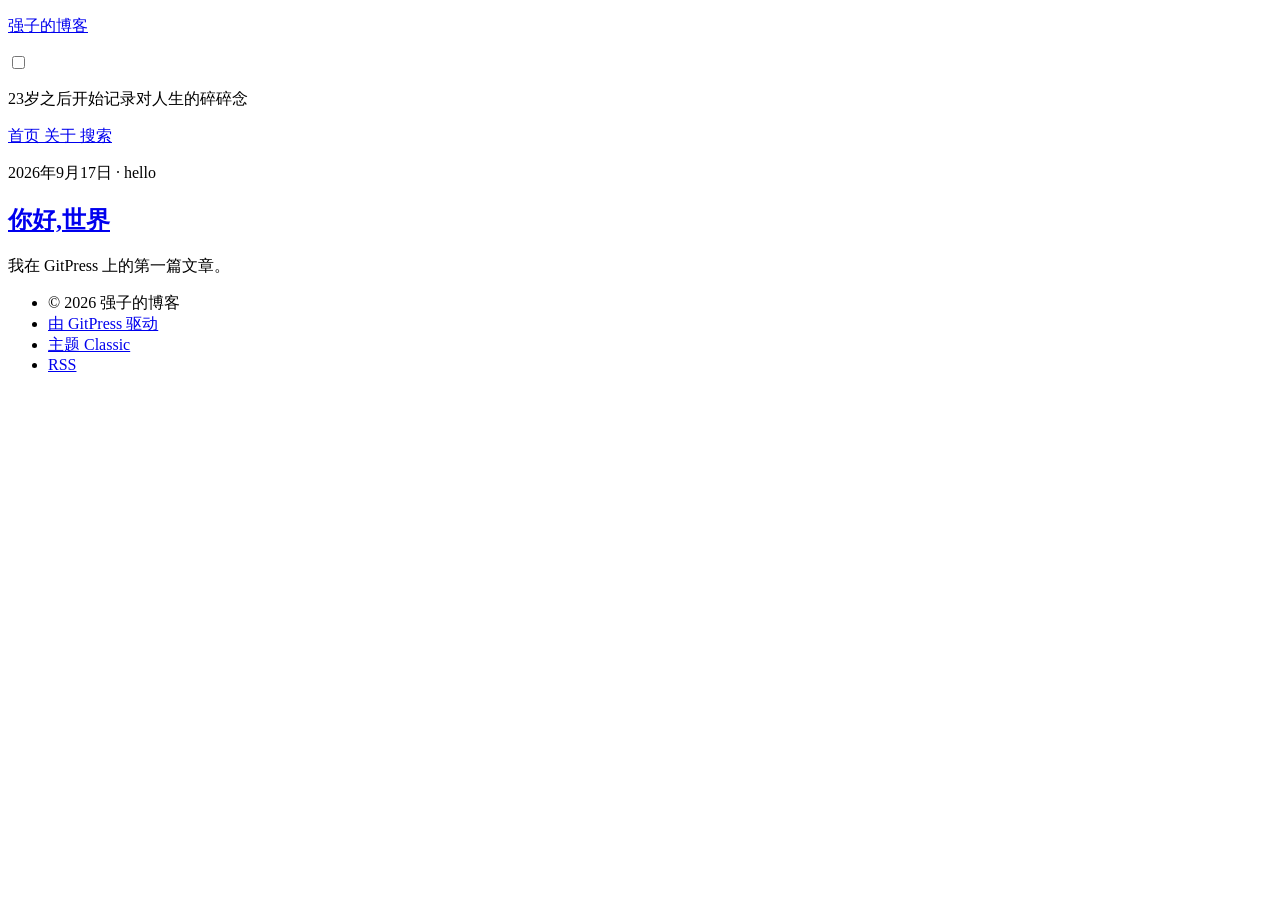
==== index.html @ 52f5b04f "GitPress build from d64d4d291b27" ====
<!DOCTYPE html><html lang="zh-CN" style="--accent: #a85a2a"> <head><meta charset="utf-8"><meta name="viewport" content="width=device-width, initial-scale=1"><title>强子的博客</title><meta name="description" content="23岁之后开始记录对人生的碎碎念"><meta name="generator" content="GitPress"><link rel="canonical" href="https://ywq-norepeat-web.github.io/qiang-blog/"><meta property="og:type" content="website"><meta property="og:title" content="强子的博客"><meta property="og:description" content="23岁之后开始记录对人生的碎碎念"><meta property="og:url" content="https://ywq-norepeat-web.github.io/qiang-blog/"><meta name="twitter:card" content="summary"><meta name="twitter:title" content="强子的博客"><meta name="twitter:description" content="23岁之后开始记录对人生的碎碎念"><script type="application/ld+json">{"@context":"https://schema.org","@type":"WebSite","name":"强子的博客","description":"23岁之后开始记录对人生的碎碎念","url":"https://ywq-norepeat-web.github.io/qiang-blog/"}</script><link rel="alternate" type="application/rss+xml" title="强子的博客" href="/qiang-blog/rss.xml"><link rel="stylesheet" href="/qiang-blog/_astro/_page_.W3aUXSeb.css"><script id="gitpress-build-check">(function(){var BUILD_ID="d64d4d291b27";var META="/qiang-blog/gitpress-build.json";var SW="/qiang-blog/sw.js";var SCOPE="/qiang-blog/";try{if("serviceWorker"in navigator)navigator.serviceWorker.register(SW,{scope:SCOPE});}catch(e){}fetch(META+(META.indexOf("?")>=0?"&":"?")+"t="+Date.now(),{cache:"no-store"}).then(function(r){return r.ok?r.json():null;}).then(function(meta){if(!meta||!meta.id||meta.id===BUILD_ID)return;var key="gp-bust:"+meta.id;try{if(sessionStorage.getItem(key))return;sessionStorage.setItem(key,"1");}catch(e){}if(typeof caches!=="undefined"){caches.keys().then(function(keys){return Promise.all(keys.map(function(k){return caches.delete(k);}));}).finally(function(){location.reload();});}else{location.reload();}}).catch(function(){});})();</script></head> <body> <header class="site-header" data-pagefind-ignore> <div class="site-brand">  <div class="site-brand-copy">  <p class="site-title"> <a href="/qiang-blog/">强子的博客</a> </p> </div> </div> <input type="checkbox" id="nav-toggle" class="nav-toggle-checkbox"> <label for="nav-toggle" class="nav-toggle-label" aria-label="Toggle menu"> <span></span><span></span><span></span> </label> <p class="site-tagline">23岁之后开始记录对人生的碎碎念</p> <nav class="site-nav"> <a href="/qiang-blog/"> 首页 </a><a href="/qiang-blog/about/"> 关于 </a><a href="/qiang-blog/search/"> 搜索 </a> </nav> </header> <main class="site-main"> <article class="post-item"> <p class="post-meta"> 2026年9月17日  · hello </p> <h2> <a href="/qiang-blog/posts/hello-world/">你好,世界</a> </h2> <p class="post-excerpt">我在 GitPress 上的第一篇文章。</p> </article>  </main> <footer class="site-footer" data-pagefind-ignore> <ul class="site-footer-list"> <li> <span>© 2026 强子的博客</span> </li><li> <a href="https://gitpress.net" target="_blank" rel="generator">  由 GitPress 驱动 </a> </li><li> <a href="https://github.com/tap6/gitpress" target="_blank" rel="noopener noreferrer">  主题 Classic </a> </li><li> <a href="/qiang-blog/rss.xml">  RSS </a> </li> </ul> </footer> </body></html>
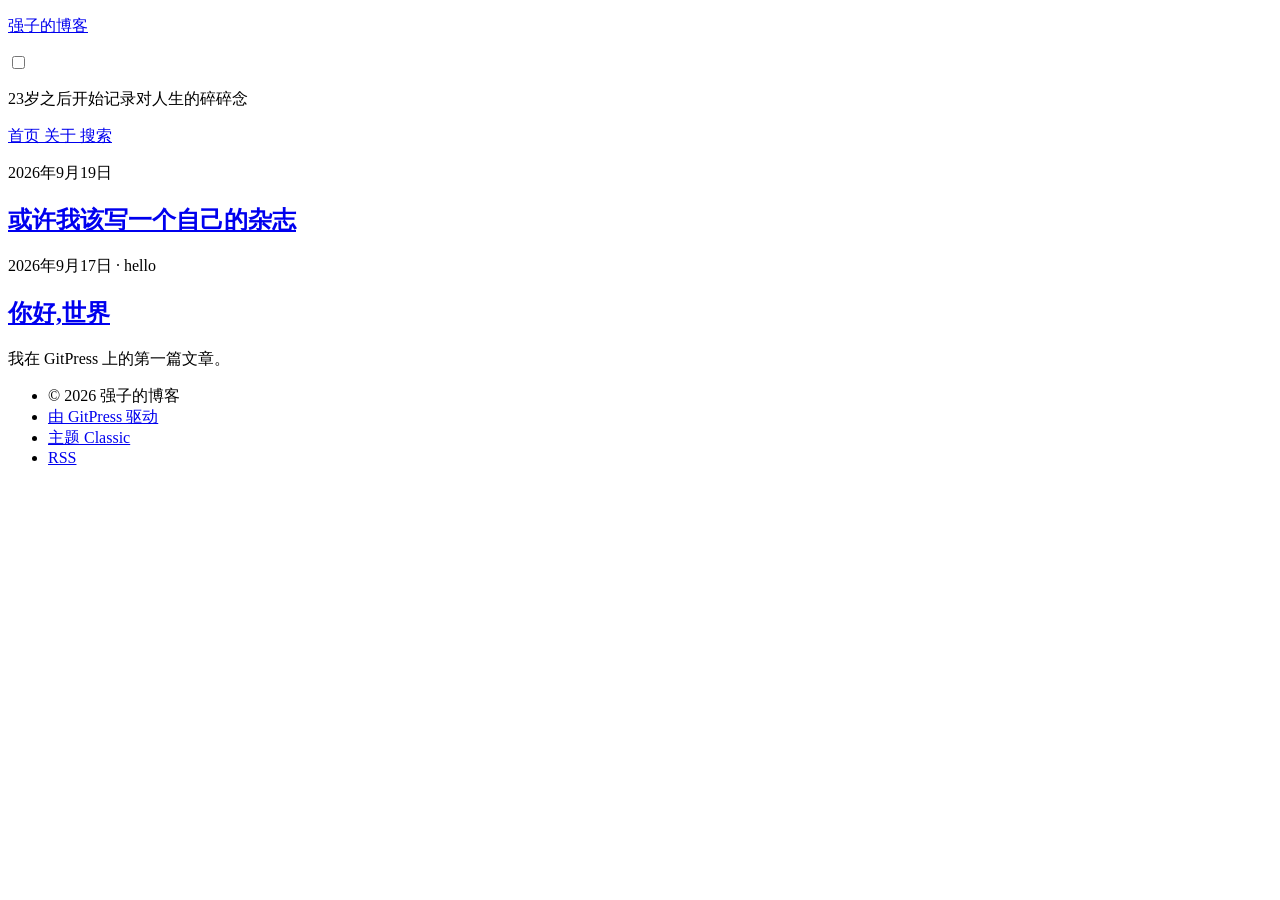
==== commit 9addd8ea: "GitPress build from 3d54455ce9d9" ====
--- a/index.html
+++ b/index.html
@@ -1 +1 @@
-<!DOCTYPE html><html lang="zh-CN" style="--accent: #a85a2a"> <head><meta charset="utf-8"><meta name="viewport" content="width=device-width, initial-scale=1"><title>强子的博客</title><meta name="description" content="23岁之后开始记录对人生的碎碎念"><meta name="generator" content="GitPress"><link rel="canonical" href="https://ywq-norepeat-web.github.io/qiang-blog/"><meta property="og:type" content="website"><meta property="og:title" content="强子的博客"><meta property="og:description" content="23岁之后开始记录对人生的碎碎念"><meta property="og:url" content="https://ywq-norepeat-web.github.io/qiang-blog/"><meta name="twitter:card" content="summary"><meta name="twitter:title" content="强子的博客"><meta name="twitter:description" content="23岁之后开始记录对人生的碎碎念"><script type="application/ld+json">{"@context":"https://schema.org","@type":"WebSite","name":"强子的博客","description":"23岁之后开始记录对人生的碎碎念","url":"https://ywq-norepeat-web.github.io/qiang-blog/"}</script><link rel="alternate" type="application/rss+xml" title="强子的博客" href="/qiang-blog/rss.xml"><link rel="stylesheet" href="/qiang-blog/_astro/_page_.W3aUXSeb.css"><script id="gitpress-build-check">(function(){var BUILD_ID="d64d4d291b27";var META="/qiang-blog/gitpress-build.json";var SW="/qiang-blog/sw.js";var SCOPE="/qiang-blog/";try{if("serviceWorker"in navigator)navigator.serviceWorker.register(SW,{scope:SCOPE});}catch(e){}fetch(META+(META.indexOf("?")>=0?"&":"?")+"t="+Date.now(),{cache:"no-store"}).then(function(r){return r.ok?r.json():null;}).then(function(meta){if(!meta||!meta.id||meta.id===BUILD_ID)return;var key="gp-bust:"+meta.id;try{if(sessionStorage.getItem(key))return;sessionStorage.setItem(key,"1");}catch(e){}if(typeof caches!=="undefined"){caches.keys().then(function(keys){return Promise.all(keys.map(function(k){return caches.delete(k);}));}).finally(function(){location.reload();});}else{location.reload();}}).catch(function(){});})();</script></head> <body> <header class="site-header" data-pagefind-ignore> <div class="site-brand">  <div class="site-brand-copy">  <p class="site-title"> <a href="/qiang-blog/">强子的博客</a> </p> </div> </div> <input type="checkbox" id="nav-toggle" class="nav-toggle-checkbox"> <label for="nav-toggle" class="nav-toggle-label" aria-label="Toggle menu"> <span></span><span></span><span></span> </label> <p class="site-tagline">23岁之后开始记录对人生的碎碎念</p> <nav class="site-nav"> <a href="/qiang-blog/"> 首页 </a><a href="/qiang-blog/about/"> 关于 </a><a href="/qiang-blog/search/"> 搜索 </a> </nav> </header> <main class="site-main"> <article class="post-item"> <p class="post-meta"> 2026年9月17日  · hello </p> <h2> <a href="/qiang-blog/posts/hello-world/">你好,世界</a> </h2> <p class="post-excerpt">我在 GitPress 上的第一篇文章。</p> </article>  </main> <footer class="site-footer" data-pagefind-ignore> <ul class="site-footer-list"> <li> <span>© 2026 强子的博客</span> </li><li> <a href="https://gitpress.net" target="_blank" rel="generator">  由 GitPress 驱动 </a> </li><li> <a href="https://github.com/tap6/gitpress" target="_blank" rel="noopener noreferrer">  主题 Classic </a> </li><li> <a href="/qiang-blog/rss.xml">  RSS </a> </li> </ul> </footer> </body></html>+<!DOCTYPE html><html lang="zh-CN" style="--accent: #a85a2a"> <head><meta charset="utf-8"><meta name="viewport" content="width=device-width, initial-scale=1"><title>强子的博客</title><meta name="description" content="23岁之后开始记录对人生的碎碎念"><meta name="generator" content="GitPress"><link rel="canonical" href="https://ywq-norepeat-web.github.io/qiang-blog/"><meta property="og:type" content="website"><meta property="og:title" content="强子的博客"><meta property="og:description" content="23岁之后开始记录对人生的碎碎念"><meta property="og:url" content="https://ywq-norepeat-web.github.io/qiang-blog/"><meta name="twitter:card" content="summary"><meta name="twitter:title" content="强子的博客"><meta name="twitter:description" content="23岁之后开始记录对人生的碎碎念"><script type="application/ld+json">{"@context":"https://schema.org","@type":"WebSite","name":"强子的博客","description":"23岁之后开始记录对人生的碎碎念","url":"https://ywq-norepeat-web.github.io/qiang-blog/"}</script><link rel="alternate" type="application/rss+xml" title="强子的博客" href="/qiang-blog/rss.xml"><link rel="stylesheet" href="/qiang-blog/_astro/_page_.W3aUXSeb.css"><script id="gitpress-build-check">(function(){var BUILD_ID="3d54455ce9d9";var META="/qiang-blog/gitpress-build.json";var SW="/qiang-blog/sw.js";var SCOPE="/qiang-blog/";try{if("serviceWorker"in navigator)navigator.serviceWorker.register(SW,{scope:SCOPE});}catch(e){}fetch(META+(META.indexOf("?")>=0?"&":"?")+"t="+Date.now(),{cache:"no-store"}).then(function(r){return r.ok?r.json():null;}).then(function(meta){if(!meta||!meta.id||meta.id===BUILD_ID)return;var key="gp-bust:"+meta.id;try{if(sessionStorage.getItem(key))return;sessionStorage.setItem(key,"1");}catch(e){}if(typeof caches!=="undefined"){caches.keys().then(function(keys){return Promise.all(keys.map(function(k){return caches.delete(k);}));}).finally(function(){location.reload();});}else{location.reload();}}).catch(function(){});})();</script></head> <body> <header class="site-header" data-pagefind-ignore> <div class="site-brand">  <div class="site-brand-copy">  <p class="site-title"> <a href="/qiang-blog/">强子的博客</a> </p> </div> </div> <input type="checkbox" id="nav-toggle" class="nav-toggle-checkbox"> <label for="nav-toggle" class="nav-toggle-label" aria-label="Toggle menu"> <span></span><span></span><span></span> </label> <p class="site-tagline">23岁之后开始记录对人生的碎碎念</p> <nav class="site-nav"> <a href="/qiang-blog/"> 首页 </a><a href="/qiang-blog/about/"> 关于 </a><a href="/qiang-blog/search/"> 搜索 </a> </nav> </header> <main class="site-main"> <article class="post-item"> <p class="post-meta"> 2026年9月19日  </p> <h2> <a href="/qiang-blog/posts/或许我该写一个自己的杂志/">或许我该写一个自己的杂志</a> </h2>  </article><article class="post-item"> <p class="post-meta"> 2026年9月17日  · hello </p> <h2> <a href="/qiang-blog/posts/hello-world/">你好,世界</a> </h2> <p class="post-excerpt">我在 GitPress 上的第一篇文章。</p> </article>  </main> <footer class="site-footer" data-pagefind-ignore> <ul class="site-footer-list"> <li> <span>© 2026 强子的博客</span> </li><li> <a href="https://gitpress.net" target="_blank" rel="generator">  由 GitPress 驱动 </a> </li><li> <a href="https://github.com/tap6/gitpress" target="_blank" rel="noopener noreferrer">  主题 Classic </a> </li><li> <a href="/qiang-blog/rss.xml">  RSS </a> </li> </ul> </footer> </body></html>
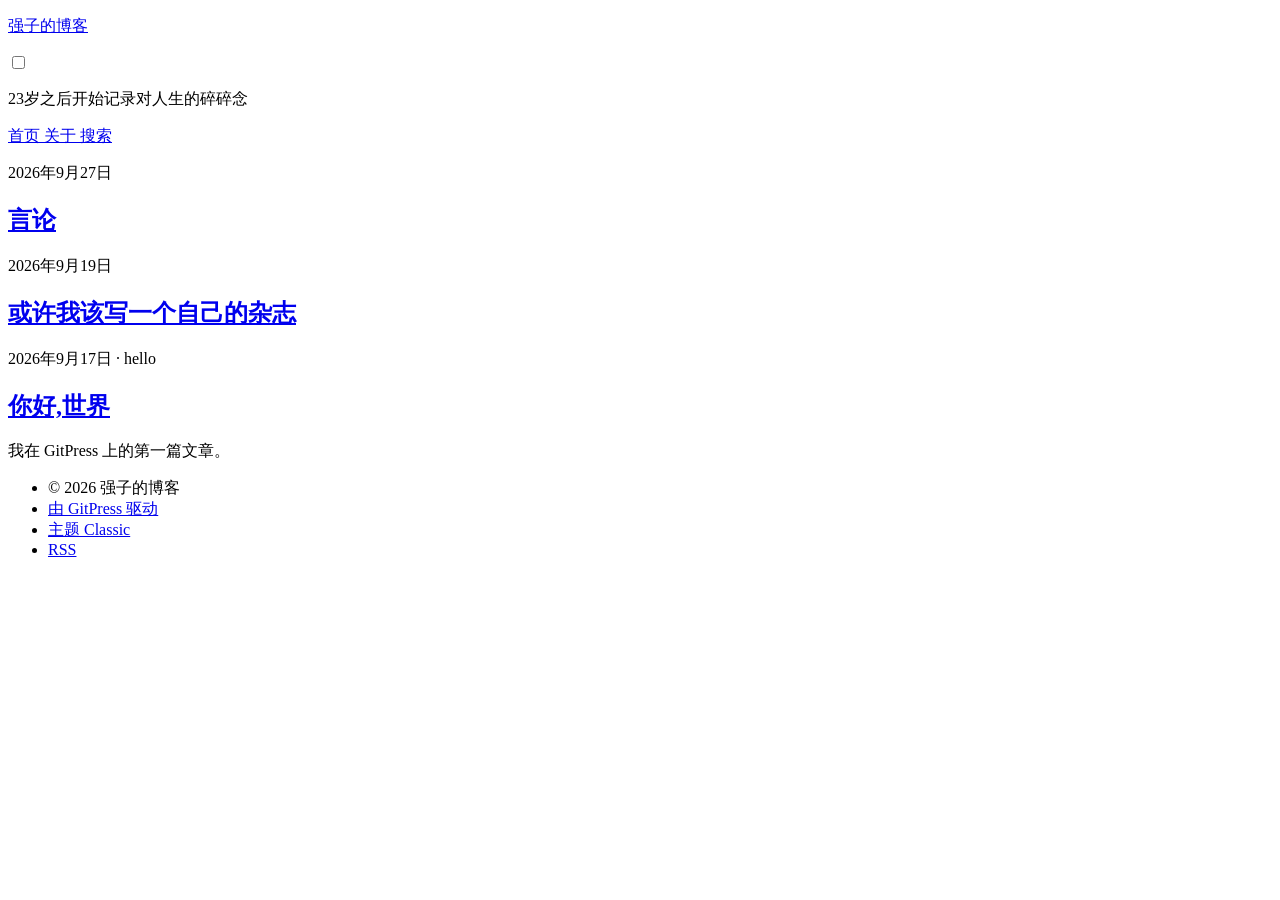
==== commit 6bc1bda6: "GitPress build from 3cc3bca45c5e" ====
--- a/index.html
+++ b/index.html
@@ -1 +1 @@
-<!DOCTYPE html><html lang="zh-CN" style="--accent: #a85a2a"> <head><meta charset="utf-8"><meta name="viewport" content="width=device-width, initial-scale=1"><title>强子的博客</title><meta name="description" content="23岁之后开始记录对人生的碎碎念"><meta name="generator" content="GitPress"><link rel="canonical" href="https://ywq-norepeat-web.github.io/qiang-blog/"><meta property="og:type" content="website"><meta property="og:title" content="强子的博客"><meta property="og:description" content="23岁之后开始记录对人生的碎碎念"><meta property="og:url" content="https://ywq-norepeat-web.github.io/qiang-blog/"><meta name="twitter:card" content="summary"><meta name="twitter:title" content="强子的博客"><meta name="twitter:description" content="23岁之后开始记录对人生的碎碎念"><script type="application/ld+json">{"@context":"https://schema.org","@type":"WebSite","name":"强子的博客","description":"23岁之后开始记录对人生的碎碎念","url":"https://ywq-norepeat-web.github.io/qiang-blog/"}</script><link rel="alternate" type="application/rss+xml" title="强子的博客" href="/qiang-blog/rss.xml"><link rel="stylesheet" href="/qiang-blog/_astro/_page_.W3aUXSeb.css"><script id="gitpress-build-check">(function(){var BUILD_ID="3d54455ce9d9";var META="/qiang-blog/gitpress-build.json";var SW="/qiang-blog/sw.js";var SCOPE="/qiang-blog/";try{if("serviceWorker"in navigator)navigator.serviceWorker.register(SW,{scope:SCOPE});}catch(e){}fetch(META+(META.indexOf("?")>=0?"&":"?")+"t="+Date.now(),{cache:"no-store"}).then(function(r){return r.ok?r.json():null;}).then(function(meta){if(!meta||!meta.id||meta.id===BUILD_ID)return;var key="gp-bust:"+meta.id;try{if(sessionStorage.getItem(key))return;sessionStorage.setItem(key,"1");}catch(e){}if(typeof caches!=="undefined"){caches.keys().then(function(keys){return Promise.all(keys.map(function(k){return caches.delete(k);}));}).finally(function(){location.reload();});}else{location.reload();}}).catch(function(){});})();</script></head> <body> <header class="site-header" data-pagefind-ignore> <div class="site-brand">  <div class="site-brand-copy">  <p class="site-title"> <a href="/qiang-blog/">强子的博客</a> </p> </div> </div> <input type="checkbox" id="nav-toggle" class="nav-toggle-checkbox"> <label for="nav-toggle" class="nav-toggle-label" aria-label="Toggle menu"> <span></span><span></span><span></span> </label> <p class="site-tagline">23岁之后开始记录对人生的碎碎念</p> <nav class="site-nav"> <a href="/qiang-blog/"> 首页 </a><a href="/qiang-blog/about/"> 关于 </a><a href="/qiang-blog/search/"> 搜索 </a> </nav> </header> <main class="site-main"> <article class="post-item"> <p class="post-meta"> 2026年9月19日  </p> <h2> <a href="/qiang-blog/posts/或许我该写一个自己的杂志/">或许我该写一个自己的杂志</a> </h2>  </article><article class="post-item"> <p class="post-meta"> 2026年9月17日  · hello </p> <h2> <a href="/qiang-blog/posts/hello-world/">你好,世界</a> </h2> <p class="post-excerpt">我在 GitPress 上的第一篇文章。</p> </article>  </main> <footer class="site-footer" data-pagefind-ignore> <ul class="site-footer-list"> <li> <span>© 2026 强子的博客</span> </li><li> <a href="https://gitpress.net" target="_blank" rel="generator">  由 GitPress 驱动 </a> </li><li> <a href="https://github.com/tap6/gitpress" target="_blank" rel="noopener noreferrer">  主题 Classic </a> </li><li> <a href="/qiang-blog/rss.xml">  RSS </a> </li> </ul> </footer> </body></html>+<!DOCTYPE html><html lang="zh-CN" style="--accent: #a85a2a"> <head><meta charset="utf-8"><meta name="viewport" content="width=device-width, initial-scale=1"><title>强子的博客</title><meta name="description" content="23岁之后开始记录对人生的碎碎念"><meta name="generator" content="GitPress"><link rel="canonical" href="https://ywq-norepeat-web.github.io/qiang-blog/"><meta property="og:type" content="website"><meta property="og:title" content="强子的博客"><meta property="og:description" content="23岁之后开始记录对人生的碎碎念"><meta property="og:url" content="https://ywq-norepeat-web.github.io/qiang-blog/"><meta name="twitter:card" content="summary"><meta name="twitter:title" content="强子的博客"><meta name="twitter:description" content="23岁之后开始记录对人生的碎碎念"><script type="application/ld+json">{"@context":"https://schema.org","@type":"WebSite","name":"强子的博客","description":"23岁之后开始记录对人生的碎碎念","url":"https://ywq-norepeat-web.github.io/qiang-blog/"}</script><link rel="alternate" type="application/rss+xml" title="强子的博客" href="/qiang-blog/rss.xml"><link rel="stylesheet" href="/qiang-blog/_astro/_page_.W3aUXSeb.css"><script id="gitpress-build-check">(function(){var BUILD_ID="3cc3bca45c5e";var META="/qiang-blog/gitpress-build.json";var SW="/qiang-blog/sw.js";var SCOPE="/qiang-blog/";try{if("serviceWorker"in navigator)navigator.serviceWorker.register(SW,{scope:SCOPE});}catch(e){}fetch(META+(META.indexOf("?")>=0?"&":"?")+"t="+Date.now(),{cache:"no-store"}).then(function(r){return r.ok?r.json():null;}).then(function(meta){if(!meta||!meta.id||meta.id===BUILD_ID)return;var key="gp-bust:"+meta.id;try{if(sessionStorage.getItem(key))return;sessionStorage.setItem(key,"1");}catch(e){}if(typeof caches!=="undefined"){caches.keys().then(function(keys){return Promise.all(keys.map(function(k){return caches.delete(k);}));}).finally(function(){location.reload();});}else{location.reload();}}).catch(function(){});})();</script></head> <body> <header class="site-header" data-pagefind-ignore> <div class="site-brand">  <div class="site-brand-copy">  <p class="site-title"> <a href="/qiang-blog/">强子的博客</a> </p> </div> </div> <input type="checkbox" id="nav-toggle" class="nav-toggle-checkbox"> <label for="nav-toggle" class="nav-toggle-label" aria-label="Toggle menu"> <span></span><span></span><span></span> </label> <p class="site-tagline">23岁之后开始记录对人生的碎碎念</p> <nav class="site-nav"> <a href="/qiang-blog/"> 首页 </a><a href="/qiang-blog/about/"> 关于 </a><a href="/qiang-blog/search/"> 搜索 </a> </nav> </header> <main class="site-main"> <article class="post-item"> <p class="post-meta"> 2026年9月27日  </p> <h2> <a href="/qiang-blog/posts/言论/">言论</a> </h2>  </article><article class="post-item"> <p class="post-meta"> 2026年9月19日  </p> <h2> <a href="/qiang-blog/posts/或许我该写一个自己的杂志/">或许我该写一个自己的杂志</a> </h2>  </article><article class="post-item"> <p class="post-meta"> 2026年9月17日  · hello </p> <h2> <a href="/qiang-blog/posts/hello-world/">你好,世界</a> </h2> <p class="post-excerpt">我在 GitPress 上的第一篇文章。</p> </article>  </main> <footer class="site-footer" data-pagefind-ignore> <ul class="site-footer-list"> <li> <span>© 2026 强子的博客</span> </li><li> <a href="https://gitpress.net" target="_blank" rel="generator">  由 GitPress 驱动 </a> </li><li> <a href="https://github.com/tap6/gitpress" target="_blank" rel="noopener noreferrer">  主题 Classic </a> </li><li> <a href="/qiang-blog/rss.xml">  RSS </a> </li> </ul> </footer> </body></html>
